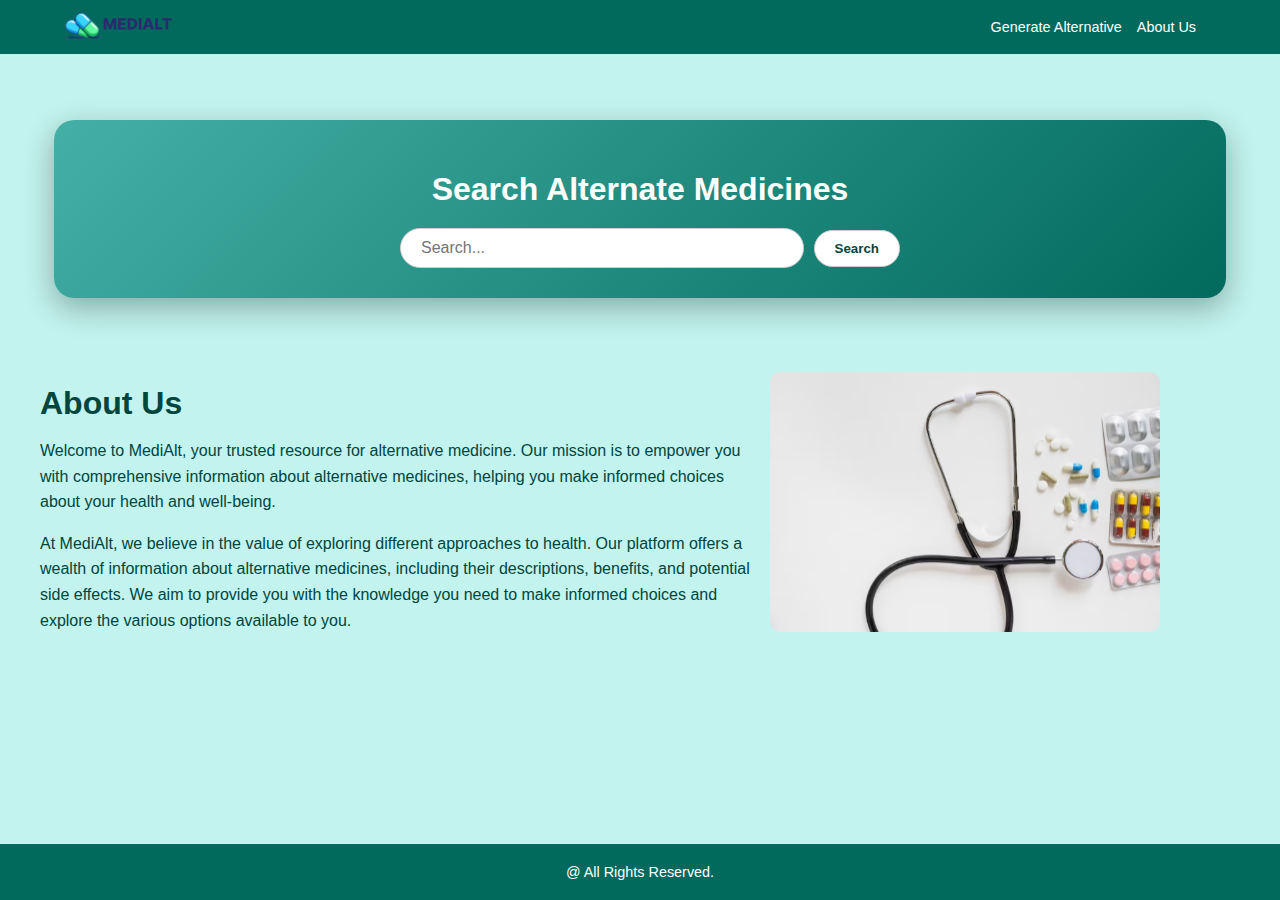
==== index.html @ 30ce15b0 "template" ====
<!DOCTYPE html>
<html lang="en">
<head>
    <meta charset="UTF-8">
    <meta name="viewport" content="width=device-width, initial-scale=1.0">
    <title>MediAlt</title>
    <link rel="stylesheet" href="style.css">
    
</head>
<body>
    <header class="header">
        <div class="logo">
            <img src="images/logo.svg" alt="MEDIALT Logo"> <!-- Updated logo source -->
        </div>
        <nav class="nav">
            <ul>
                <li><a href="#">Generate Alternative</a></li>
                <li><a href="#">About Us</a></li>
            </ul>
        </nav>
    </header>

    <div class="container">
        <main class="main-content">
            <h1>Search Alternate Medicines</h1>
            <div class="search-container">
                <input type="text" placeholder="Search..." class="search-input">
                <button type="submit" class="search-button">Search</button>
            </div>
        </main>
    </div>

    <section class="about-us" id="about-us">
        <div class="about-text">
            <h2>About Us</h2>
            <p>Welcome to MediAlt, your trusted resource for alternative medicine. Our mission is to empower you with comprehensive information about alternative medicines, helping you make informed choices about your health and well-being.</p>
            <p>At MediAlt, we believe in the value of exploring different approaches to health. Our platform offers a wealth of information about alternative medicines, including their descriptions, benefits, and potential side effects. We aim to provide you with the knowledge you need to make informed choices and explore the various options available to you.</p>
        </div>
        <div class="about-images">
            <div class="image-slider">
                <div><img src="images/medicine.svg" alt="Image 1"></div>
            </div>
        </div>
    </section>

    <footer class="footer">
        <div class="footer-content">
            <p>@ All Rights Reserved.</p>
        </div>
    </footer>

    <script src="https://code.jquery.com/jquery-3.6.0.min.js"></script>
    <script src="slick/slick.min.js"></script>
    <script>
        $(document).ready(function(){
            $('.image-slider').slick({
                dots: true,
                infinite: true,
                speed: 500,
                slidesToShow: 1,
                slidesToScroll: 1
            });
        });
    </script>
</body>
</html>
---- style.css ----
/* General Styles */
body {
    margin: 0;
    font-family: Arial, sans-serif;
    background: #c2f3ee;
    color: #fff;
    display: flex;
    flex-direction: column; /* Center content vertically */
    min-height: 100vh;
    padding: 0;
}

/* Header Styles */
.header {
    position: fixed; /* Keep header fixed */
    top: 0;
    left: 0;
    width: 100%;
    padding: 10px 5%; /* Reduced padding */
    box-sizing: border-box; /* Include padding in width */
    background-color:#02695d;
    display: flex;
    justify-content: space-between; /* Space between logo and other items */
    align-items: center;
    z-index: 1000; /* Ensure header is above other content */
}

.logo {
    flex: 1; /* Push logo to the left */
}

.logo img {
    height: 30px; /* Reduced logo size */
}

.header-content {
    display: flex;
    align-items: center;
    flex: 2; /* Allow header content to take up more space */
    justify-content: flex-end; /* Align items to the right */
}

.nav {
    display: flex;
    align-items: center;
    gap: 20px; /* Space between nav items */
    margin-right: 20px; /* Space between nav and search bar */
}

.nav ul {
    list-style: none;
    display: flex;
    gap: 15px; /* Reduced gap between nav items */
    margin: 0;
    padding: 0;
}

.nav ul li a {
    text-decoration: none;
    color: #fff;
    font-weight: 500;
    font-size: 0.9rem; /* Adjusted font size */
}

.nav ul li a.register {
    padding: 8px 16px; /* Reduced padding for register button */
    border: 2px solid #fff;
    border-radius: 25px;
    transition: background-color 0.3s;
}

.nav ul li a.register:hover {
    background-color: #fff;
    color: #00453E;
}

.search-container {
    display: flex;
    align-items: center;
    max-width: 500px; /* Set a max-width for the search bar */
    width: 100%;
    margin-left: 20%;
}

.search-input {
    width: 100%;
    padding: 10px 20px;
    border: 1px solid #ccc;
    border-radius: 25px;
    font-size: 1rem;
    outline: none;
}

.search-button {
    padding: 10px 20px;
    border: 1px solid #ccc;
    border-radius: 25px;
    background-color: #fff;
    color: #00453E;
    cursor: pointer;
    font-weight: bold;
    margin-left: 10px; /* Space between input and button */
}

.search-button:hover {
    background-color: #f1f1f1;
}

/* Container Styles */
.container {
    max-width: 1200px;
    width: 90%;
    padding: 10px;
    text-align: center;
    background: linear-gradient(135deg, #44b0a5 0%, #02695d 100%);
    border-radius: 20px;
    box-shadow: 0px 10px 30px rgba(0, 0, 0, 0.3);
    margin-top: 120px; /* Increased space between header and container */
    margin-left: auto; /* Center container horizontally */
    margin-right: auto;
}

/* Main Content Styles */
.main-content {
    max-width: 800px;
    margin: 0 auto;
    padding: 20px;
}

.main-content h1 {
    font-size: 2rem;
    margin-bottom: 20px;
}

.main-content p {
    font-size: 1.2rem;
    margin-bottom: 30px;
}

.buttons {
    display: flex;
    justify-content: center;
    gap: 20px;
    margin-bottom: 40px;
    flex-wrap: wrap;
}

.btn {
    padding: 15px 30px;
    border-radius: 25px;
    text-decoration: none;
    color: #00453E;
    background-color: #fff;
    font-weight: bold;
    transition: background-color 0.3s;
}

.btn:hover {
    background-color: #ddd;
}

.partners img {
    max-width: 100%;
    opacity: 0.8;
}

.about-us {
    display: flex;
    justify-content: space-between;
    align-items: center;
    padding: 20px;
    background-color: #e6f9f400;
    margin-top: 20px;
    border-radius: 10px;
}

.about-text {
    flex: 1;
    padding: 20px;
    color: #00453E;
}

.about-text h2 {
    font-size: 2rem;
    margin-bottom: 10px;
}

.about-text p {
    font-size: 1rem;
    line-height: 1.6;
}

.about-images {
    width: 390px; 
    height: auto;
    border-radius: 20%;
    margin-right: 100px;
    border-color: #0d0e0d;
   
}

.image-slider img {
    width: 100%;
    border-radius: 10px;
}

.slick-slide {
    margin: 0 10px;
}

.slick-dots {
    bottom: -30px;
}

/* Footer Styles */
.footer {
    background-color: #02695d; /* Match header background */
    color: #fff;
    padding: 20px 0;
    text-align: center;
    position:fixed;
    bottom: 0;
    width: 100%;
}

.footer-content {
    max-width: 1200px;
    width: 90%;
    margin: 0 auto;
}

.footer-content p {
    font-size: 0.9rem;
    margin: 0;
}

.footer-content a {
    color: #fff;
    text-decoration: none;
    font-weight: bold;
    margin-left: 10px;
    transition: color 0.3s;
}

.footer-content a:hover {
    color: #b0f7f1; /* Light color for hover effect */
}


/* Media Queries for Responsiveness */
@media (max-width: 768px) {
    .header {
        flex-direction: column; /* Stack items vertically on smaller screens */
        padding: 10px 5%; /* Padding adjusted for smaller screens */
    }

    .header-content {
        flex-direction: column; /* Stack nav and search bar vertically */
        gap: 10px; /* Space between nav and search bar */
    }

    .search-container {
        margin-top: 10px; /* Space between search bar and nav items */
        margin-left: 10%;
    }

    .nav {
        flex-direction: column;
        gap: 10px;
        margin-right: 0;
    }

    .main-content h1 {
        font-size: 1.5rem;
    }

    .main-content p {
        font-size: 1rem;
    }

    .btn {
        padding: 10px 20px;
    }

    .footer-content p {
        font-size: 0.8rem;
    }
}

@media (max-width: 480px) {
    .container {
        width: 95%;
        padding: 8px;
        margin-top: 100px; /* Adjusted margin-top for very small devices */
    }

    .main-content h1 {
        font-size: 1.2rem;
    }

    .main-content p {
        font-size: 0.9rem;
    }

    .btn {
        padding: 8px 15px;
        font-size: 0.9rem;
    }
}
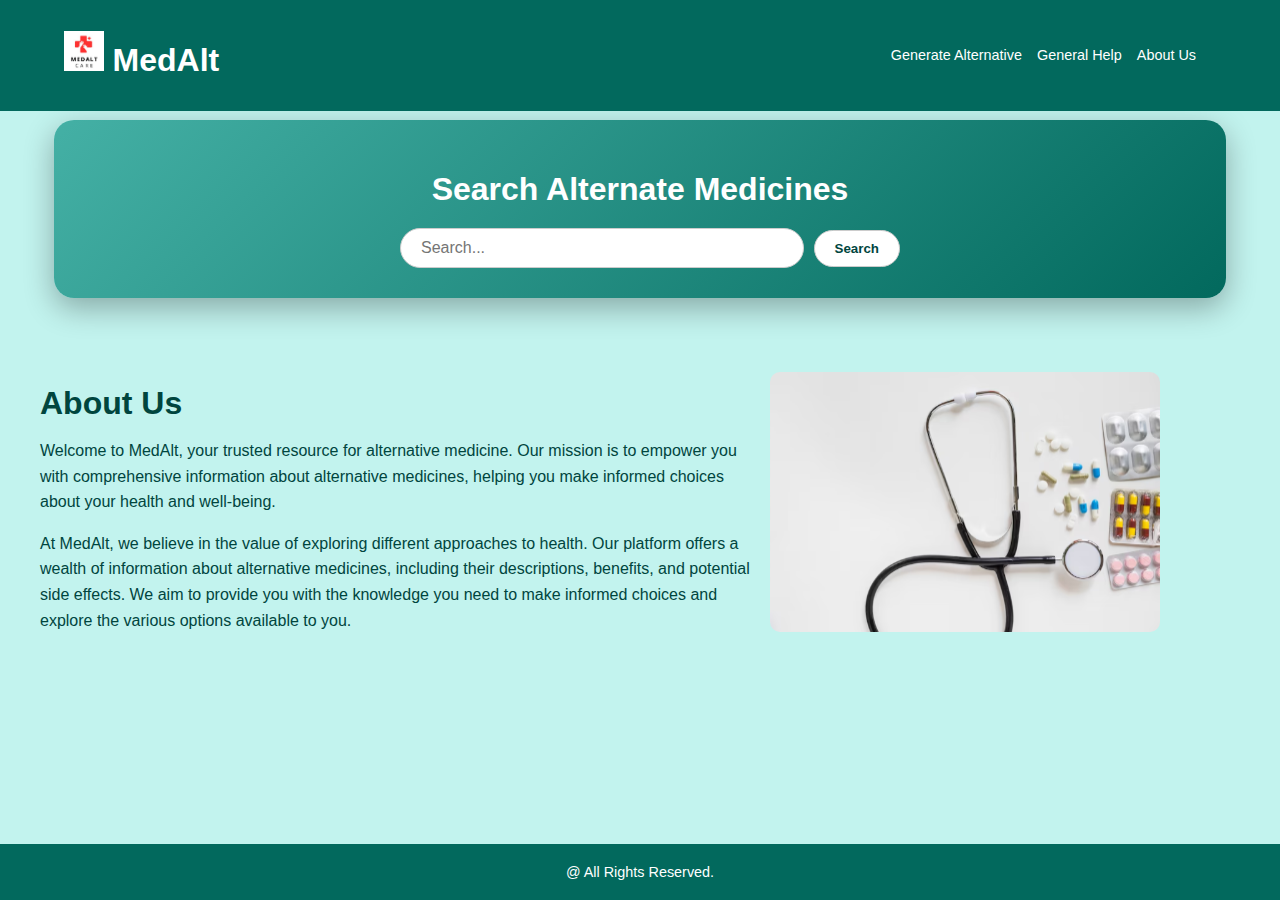
==== commit 13cc9ca1: "general help" ====
--- a/index.html
+++ b/index.html
@@ -10,11 +10,13 @@
 <body>
     <header class="header">
         <div class="logo">
-            <img src="images/logo.svg" alt="MEDIALT Logo"> <!-- Updated logo source -->
+            <h1><img src="images/logo.png" alt="MEDALT Logo"> MedAlt</h1>
+            
         </div>
         <nav class="nav">
             <ul>
                 <li><a href="#">Generate Alternative</a></li>
+                <li><a href="general-help.html">General Help</a></li>
                 <li><a href="#">About Us</a></li>
             </ul>
         </nav>
@@ -33,8 +35,8 @@
     <section class="about-us" id="about-us">
         <div class="about-text">
             <h2>About Us</h2>
-            <p>Welcome to MediAlt, your trusted resource for alternative medicine. Our mission is to empower you with comprehensive information about alternative medicines, helping you make informed choices about your health and well-being.</p>
-            <p>At MediAlt, we believe in the value of exploring different approaches to health. Our platform offers a wealth of information about alternative medicines, including their descriptions, benefits, and potential side effects. We aim to provide you with the knowledge you need to make informed choices and explore the various options available to you.</p>
+            <p>Welcome to MedAlt, your trusted resource for alternative medicine. Our mission is to empower you with comprehensive information about alternative medicines, helping you make informed choices about your health and well-being.</p>
+            <p>At MedAlt, we believe in the value of exploring different approaches to health. Our platform offers a wealth of information about alternative medicines, including their descriptions, benefits, and potential side effects. We aim to provide you with the knowledge you need to make informed choices and explore the various options available to you.</p>
         </div>
         <div class="about-images">
             <div class="image-slider">
--- a/style.css
+++ b/style.css
@@ -30,9 +30,12 @@
 }
 
 .logo img {
-    height: 30px; /* Reduced logo size */
-}
-
+    height: 40px; /* Reduced logo size */
+
+}
+.logo h1{
+    font-size:xx-large;
+}
 .header-content {
     display: flex;
     align-items: center;
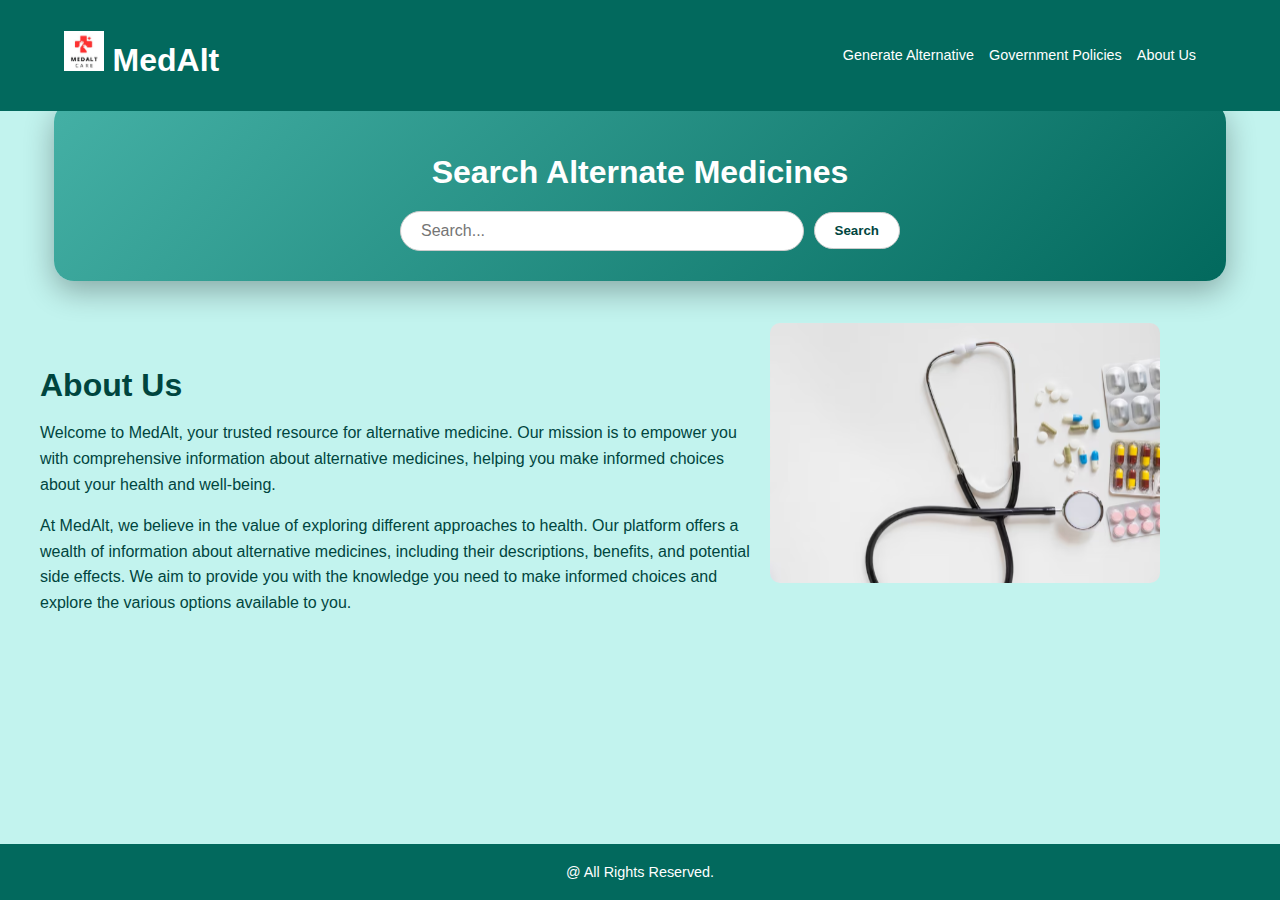
==== commit a0975460: "Policies" ====
--- a/index.html
+++ b/index.html
@@ -3,7 +3,7 @@
 <head>
     <meta charset="UTF-8">
     <meta name="viewport" content="width=device-width, initial-scale=1.0">
-    <title>MediAlt</title>
+    <title>MedAlt</title>
     <link rel="stylesheet" href="style.css">
     
 </head>
@@ -16,7 +16,7 @@
         <nav class="nav">
             <ul>
                 <li><a href="#">Generate Alternative</a></li>
-                <li><a href="general-help.html">General Help</a></li>
+                <li><a href="gov-policies.html">Government Policies</a></li>
                 <li><a href="#">About Us</a></li>
             </ul>
         </nav>
--- a/style.css
+++ b/style.css
@@ -5,7 +5,7 @@
     background: #c2f3ee;
     color: #fff;
     display: flex;
-    flex-direction: column; /* Center content vertically */
+    flex-direction: column;
     min-height: 100vh;
     padding: 0;
 }
@@ -18,7 +18,7 @@
     width: 100%;
     padding: 10px 5%; /* Reduced padding */
     box-sizing: border-box; /* Include padding in width */
-    background-color:#02695d;
+    background-color: #02695d;
     display: flex;
     justify-content: space-between; /* Space between logo and other items */
     align-items: center;
@@ -31,11 +31,12 @@
 
 .logo img {
     height: 40px; /* Reduced logo size */
-
-}
-.logo h1{
-    font-size:xx-large;
-}
+}
+
+.logo h1 {
+    font-size: xx-large;
+}
+
 .header-content {
     display: flex;
     align-items: center;
@@ -111,6 +112,7 @@
 
 /* Container Styles */
 .container {
+    margin-top: 8%;
     max-width: 1200px;
     width: 90%;
     padding: 10px;
@@ -118,7 +120,7 @@
     background: linear-gradient(135deg, #44b0a5 0%, #02695d 100%);
     border-radius: 20px;
     box-shadow: 0px 10px 30px rgba(0, 0, 0, 0.3);
-    margin-top: 120px; /* Increased space between header and container */
+   
     margin-left: auto; /* Center container horizontally */
     margin-right: auto;
 }
@@ -167,6 +169,7 @@
     opacity: 0.8;
 }
 
+/* About Us Section */
 .about-us {
     display: flex;
     justify-content: space-between;
@@ -175,8 +178,8 @@
     background-color: #e6f9f400;
     margin-top: 20px;
     border-radius: 10px;
-}
-
+    flex-wrap: wrap; /* Allow content to wrap */
+}
 .about-text {
     flex: 1;
     padding: 20px;
@@ -199,7 +202,7 @@
     border-radius: 20%;
     margin-right: 100px;
     border-color: #0d0e0d;
-   
+    margin-bottom: 5%;
 }
 
 .image-slider img {
@@ -221,7 +224,7 @@
     color: #fff;
     padding: 20px 0;
     text-align: center;
-    position:fixed;
+    position: fixed;
     bottom: 0;
     width: 100%;
 }
@@ -263,7 +266,6 @@
     }
 
     .search-container {
-        margin-top: 10px; /* Space between search bar and nav items */
         margin-left: 10%;
     }
 
@@ -294,7 +296,7 @@
     .container {
         width: 95%;
         padding: 8px;
-        margin-top: 100px; /* Adjusted margin-top for very small devices */
+        margin-top: 10%;
     }
 
     .main-content h1 {
@@ -309,4 +311,98 @@
         padding: 8px 15px;
         font-size: 0.9rem;
     }
+}
+
+@media (max-width: 768px) {
+    .container {
+        width: 95%;
+        padding: 8px;
+        margin-top: 20%;
+    }
+    .about-us {
+        flex-direction: column; /* Stack text and images vertically */
+        text-align: center; /* Center text and images */
+    }
+
+    .about-images {
+        margin: 20px 0; /* Add space between text and image */
+        width: 50%; /* Adjust image size to fit */
+        margin-bottom: 10%;
+    }
+}
+
+@media (max-width: 480px) {
+    .about-us {
+        padding: 10px;
+    }
+
+    .about-text {
+        padding: 10px;
+    }
+}
+
+/* Health Schemes Section */
+.schemes-container {
+    padding: 150px 20px 20px; /* Space below header */
+}
+
+.schemes-container h1 {
+    text-align: center;
+    color: #00453E;
+}
+
+.schemes ul {
+    list-style: none;
+    padding: 0;
+    display: flex;
+    flex-wrap: wrap;
+    justify-content: center;
+}
+
+.schemes ul li {
+    margin: 10px;
+}
+
+.schemes ul li a {
+    text-decoration: none;
+    color: #edf5f4;
+    background-color: #00453E;
+    padding: 10px 20px;
+    border-radius: 5px;
+    transition: background-color 0.3s;
+}
+
+.schemes ul li a:hover {
+    background-color: #44b0a5;
+    color: #00453E;
+}
+
+/* Description Section Styles */
+.description-container {
+    max-width: 1200px;
+    width: 90%;
+    margin: 40px auto;
+    background-color: #44b0a5;
+    padding: 20px;
+    border-radius: 20px;
+    box-shadow: 0px 5px 15px rgba(0, 0, 0, 0.2);
+}
+
+.description-box {
+    margin-top: 20px;
+    padding: 15px;
+    background-color: #00453E;
+    color: #fff;
+    border-radius: 10px;
+    box-shadow: 0 4px 8px rgba(0, 0, 0, 0.1);
+    text-align: center;
+}
+
+.description-box p {
+    font-size: 1rem;
+    line-height: 1.5;
+}
+
+.description-text{
+    justify-content: center;
 }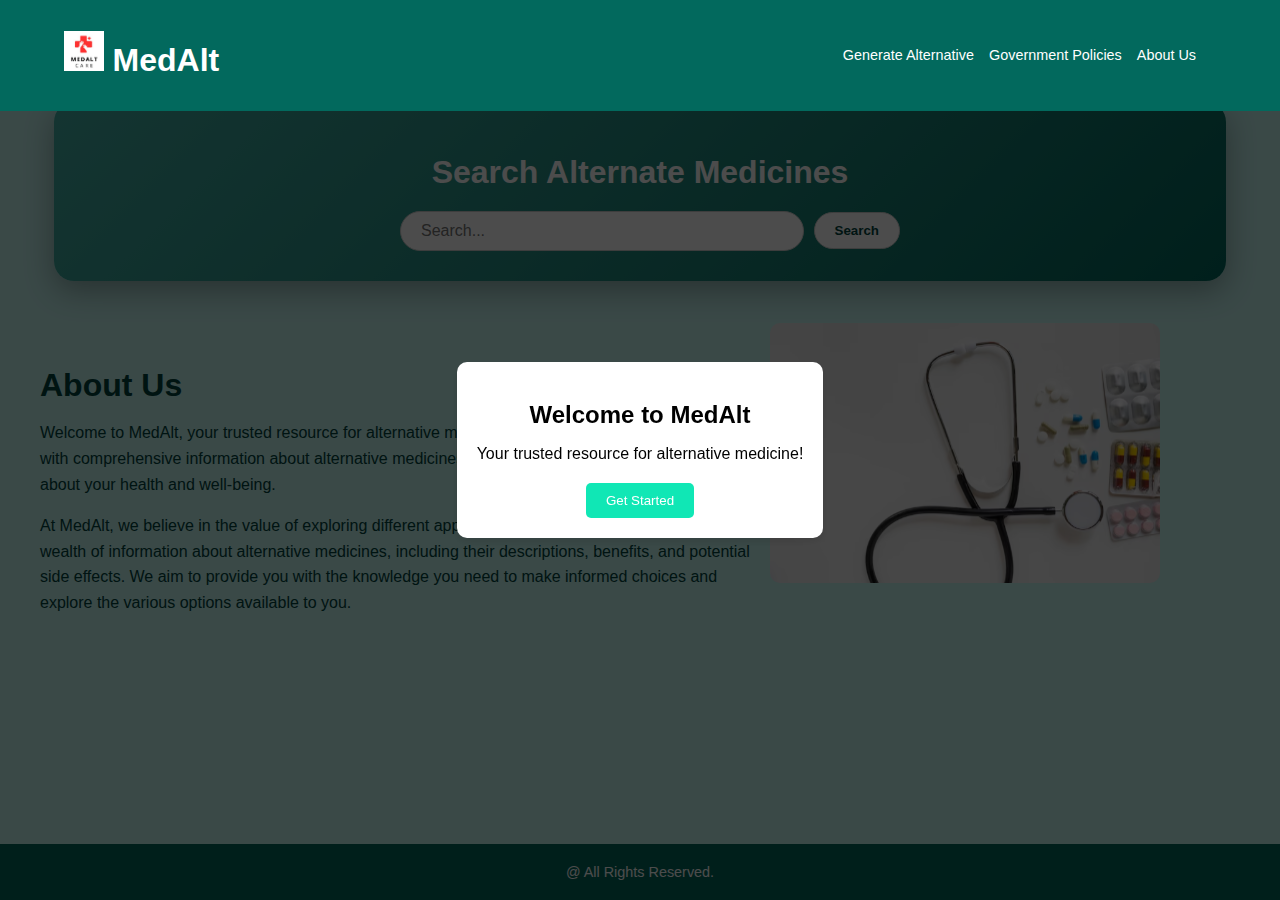
==== commit dea21fbd: "Popup" ====
--- a/index.html
+++ b/index.html
@@ -5,13 +5,13 @@
     <meta name="viewport" content="width=device-width, initial-scale=1.0">
     <title>MedAlt</title>
     <link rel="stylesheet" href="style.css">
-    
+    <link rel="stylesheet" href="slick/slick.css">
+    <link rel="stylesheet" href="slick/slick-theme.css">
 </head>
 <body>
     <header class="header">
         <div class="logo">
             <h1><img src="images/logo.png" alt="MEDALT Logo"> MedAlt</h1>
-            
         </div>
         <nav class="nav">
             <ul>
@@ -51,10 +51,33 @@
         </div>
     </footer>
 
+    <!-- Pop-up Modal -->
+    <div id="welcome-popup" class="popup-overlay">
+        <div class="popup-content">
+            <h2>Welcome to MedAlt</h2>
+            <p>Your trusted resource for alternative medicine!</p>
+            <button id="close-popup" class="close-button">Get Started</button>
+        </div>
+    </div>
+
+    <!-- jQuery and Slick.js -->
     <script src="https://code.jquery.com/jquery-3.6.0.min.js"></script>
     <script src="slick/slick.min.js"></script>
+
+    <!-- JavaScript/jQuery for pop-up and slider -->
     <script>
         $(document).ready(function(){
+            // Show the pop-up after a slight delay
+            setTimeout(function(){
+                $('#welcome-popup').addClass('show');
+            }, 500);
+
+            // Close the pop-up when clicking the "Get Started" button
+            $('#close-popup').on('click', function(){
+                $('#welcome-popup').removeClass('show');
+            });
+
+            // Image slider code
             $('.image-slider').slick({
                 dots: true,
                 infinite: true,
--- a/style.css
+++ b/style.css
@@ -405,4 +405,68 @@
 
 .description-text{
     justify-content: center;
-}+}
+
+/* Pop-up overlay */
+.popup-overlay {
+    position: fixed;
+    top: 0;
+    left: 0;
+    width: 100%;
+    height: 100%;
+    background-color: rgba(0, 0, 0, 0.7); /* darken background */
+    display: flex;
+    align-items: center;
+    justify-content: center;
+    opacity: 0;
+    visibility: hidden;
+    transition: opacity 0.5s ease, visibility 0.5s ease;
+}
+
+/* Pop-up content */
+.popup-content {
+    background-color: #fff; /* Ensure background is white */
+    padding: 20px;
+    text-align: center;
+    border-radius: 10px;
+    box-shadow: 0px 4px 8px rgba(0, 0, 0, 0.1);
+    color: black; /* Ensure text color is black */
+    animation: scaleUp 0.5s ease;
+}
+
+.popup-content h2 {
+    font-size: 24px;
+    margin-bottom: 10px;
+    color: black; /* Explicitly set the heading color */
+}
+
+.popup-content p {
+    font-size: 16px;
+    margin-bottom: 20px;
+    color: black; /* Ensure paragraph text is visible */
+}
+
+.close-button {
+    background-color: #10e7b5;
+    color: white;
+    border: none;
+    padding: 10px 20px;
+    cursor: pointer;
+    border-radius: 5px;
+}
+
+/* Show popup */
+.popup-overlay.show {
+    opacity: 1;
+    visibility: visible;
+}
+
+/* Animation for popup content */
+@keyframes scaleUp {
+    0% {
+        transform: scale(0.5);
+    }
+    100% {
+        transform: scale(1);
+    }
+}
